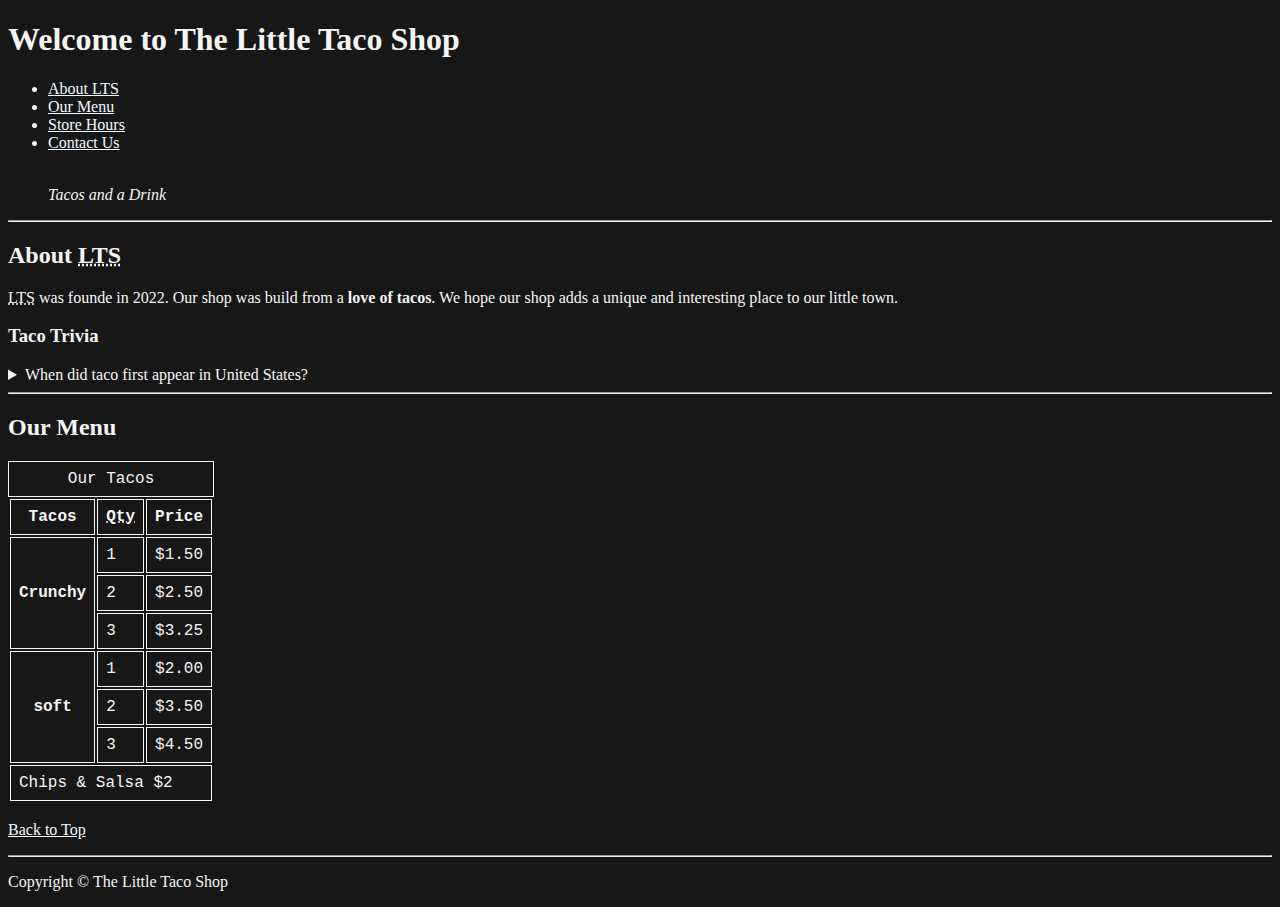
==== index.html @ b4d04446 "Add files via upload" ====
<!DOCTYPE html>
<html lang="en">

<head>
    <meta charset="UTF-8">
    <meta name="viewport" content="width=device-width, initial-scale=1.0">
    <title>Document</title>
    <link rel="stylesheet" href="style.css">
</head>

<body>
    <header>
        <h1>Welcome to The Little Taco Shop</h1>
        <ul>
            <nav>
                <li><a href="#about">About LTS</a></li>
                <li><a href="#menu">Our Menu</a></li>
                <li><a href="hours.html">Store Hours </a></li>
                <li><a href="contact.html">Contact Us</a></li>
            </nav>
        </ul>
        <figure>
            <img src="images/home_taco_img_400x267.jpg" alt="">
            <figcaption><em>Tacos and a Drink</em></figcaption>
        </figure>
    </header>

    <hr>
    
    <main>
        <section id="about">
            <h2>About <abbr title="Little Taco Shop">LTS</abbr></h2>
            <p>
                <abbr title="Little Taco Shop">LTS</abbr> was founde in 2022. Our shop was build from a <strong>love of
                    tacos</strong>. We hope our shop adds a unique and interesting place to our little town.
            </p>

            <aside>
                <h3>Taco Trivia</h3>
                <details>
                    <summary>When did taco first appear in United States?</summary>
                    <p>In the year 1950.</p>
                </details>
            </aside>
        </section>

        <hr>

        <section id="menu">
            <h2>Our Menu</h2>
            <table>
                <caption>Our Tacos</caption>
                <thead>
                    <tr>
                        <th scope="col">Tacos</th>
                        <th scope="col"><abbr title="Quantity">Qty</abbr></th>
                        <th scope="col">Price</th>
                    </tr>
                </thead>
                <tbody>
                    <tr>
                        <th scope="row" rowspan="3">Crunchy</th>
                        <td>1</td>
                        <td>$1.50</td>
                    </tr>
                    <tr>
                        <td>2</td>
                        <td>$2.50</td>
                    </tr>
                    <tr>
                        <td>3</td>
                        <td>$3.25</td>
                    </tr>
                    <tr>
                        <th scope="row" rowspan="3">soft</th>
                        <td>1</td>
                        <td>$2.00</td>
                    </tr>
                    <tr>
                        <td>2</td>
                        <td>$3.50</td>
                    </tr>
                    <tr>
                        <td>3</td>
                        <td>$4.50</td>
                    </tr>
                </tbody>
                <tfoot>
                    <tr>
                        <td colspan="3">Chips & Salsa $2</td>
                    </tr>
                </tfoot>
            </table>
        </section>
    </main>

    <br>

    <footer>
        <a href="#">Back to Top</a>
        <p><hr></p>
        <p>Copyright &copy;&nbsp;The Little Taco Shop</p>
    </footer>
</body>

</html>
---- style.css ----
body{
    background-color: rgba(0, 0, 0, 0.91);
    color: whitesmoke;
}
a{
    color: aliceblue;
}
a:visited{
    color: lightgrey;
}
a:hover, a:active{
    color: aquamarine;
}
mark{
    background-color: rgb(77, 247, 253);
}
table tr, th, td, caption{
    border: 1px solid whitesmoke;
    font-family: 'Courier New', Courier, monospace;
    border-collapse: collapse;
    padding: 0.5rem;
}
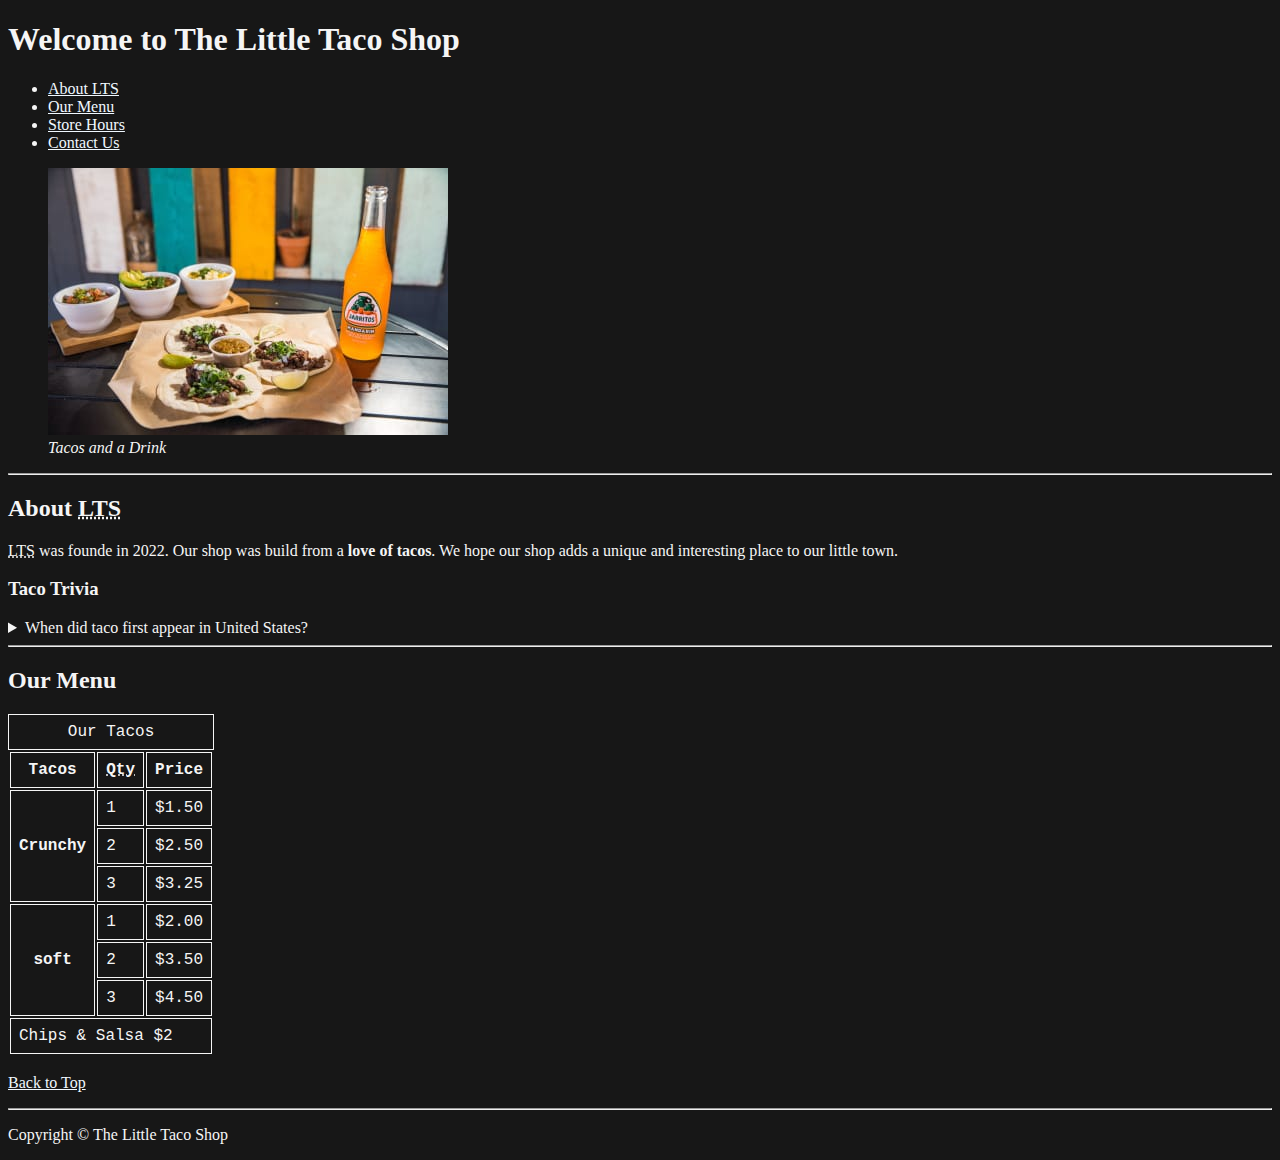
==== commit 5f5b48bf: "Update index.html" ====
--- a/index.html
+++ b/index.html
@@ -20,7 +20,7 @@
             </nav>
         </ul>
         <figure>
-            <img src="images/home_taco_img_400x267.jpg" alt="">
+            <img src="home_taco_img_400x267.jpg" alt="">
             <figcaption><em>Tacos and a Drink</em></figcaption>
         </figure>
     </header>
@@ -103,4 +103,4 @@
     </footer>
 </body>
 
-</html>+</html>
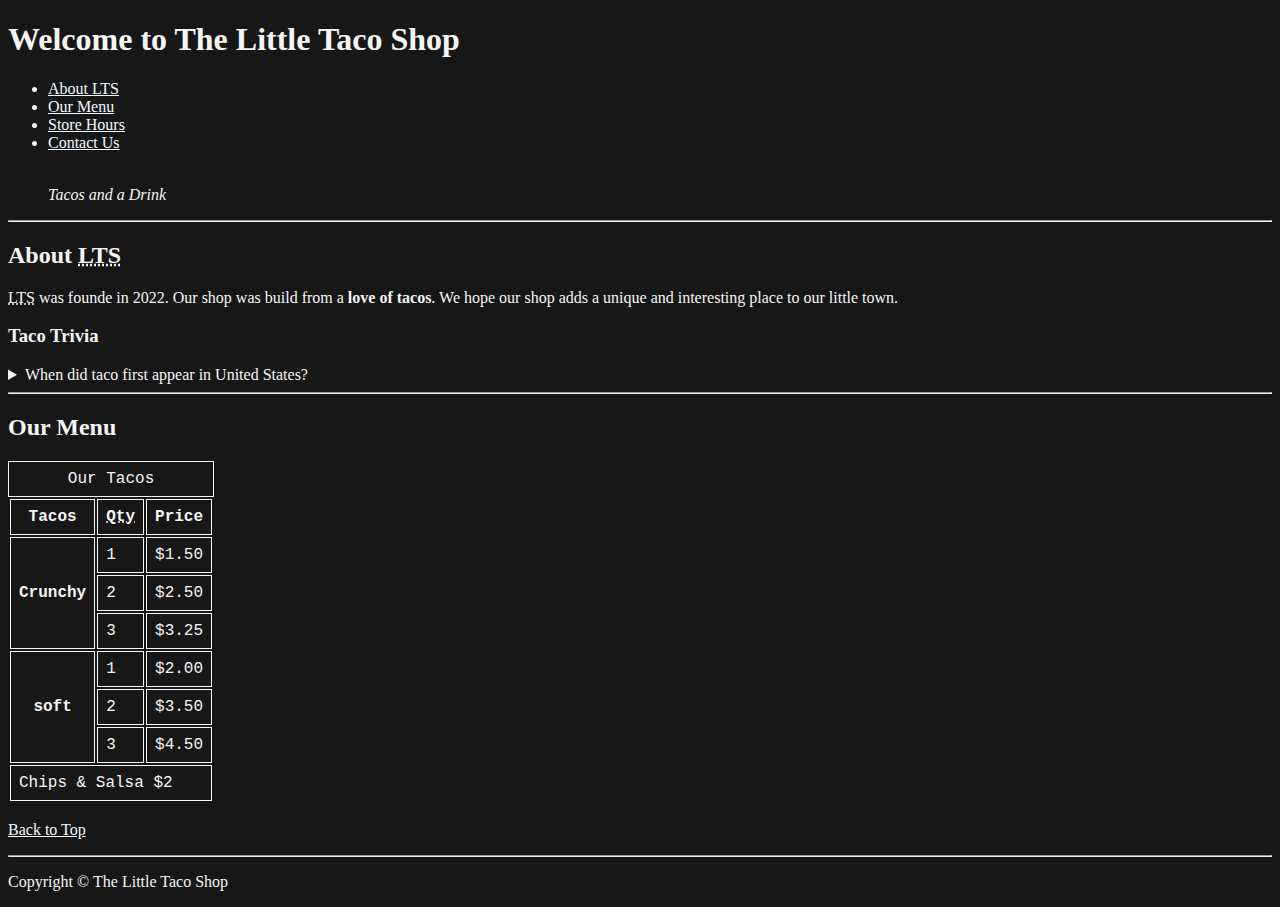
==== commit 6067abeb: "Update index.html" ====
--- a/index.html
+++ b/index.html
@@ -20,7 +20,7 @@
             </nav>
         </ul>
         <figure>
-            <img src="home_taco_img_400x267.jpg" alt="">
+            <img src="hometacoimg400x267.jpg" alt="">
             <figcaption><em>Tacos and a Drink</em></figcaption>
         </figure>
     </header>
